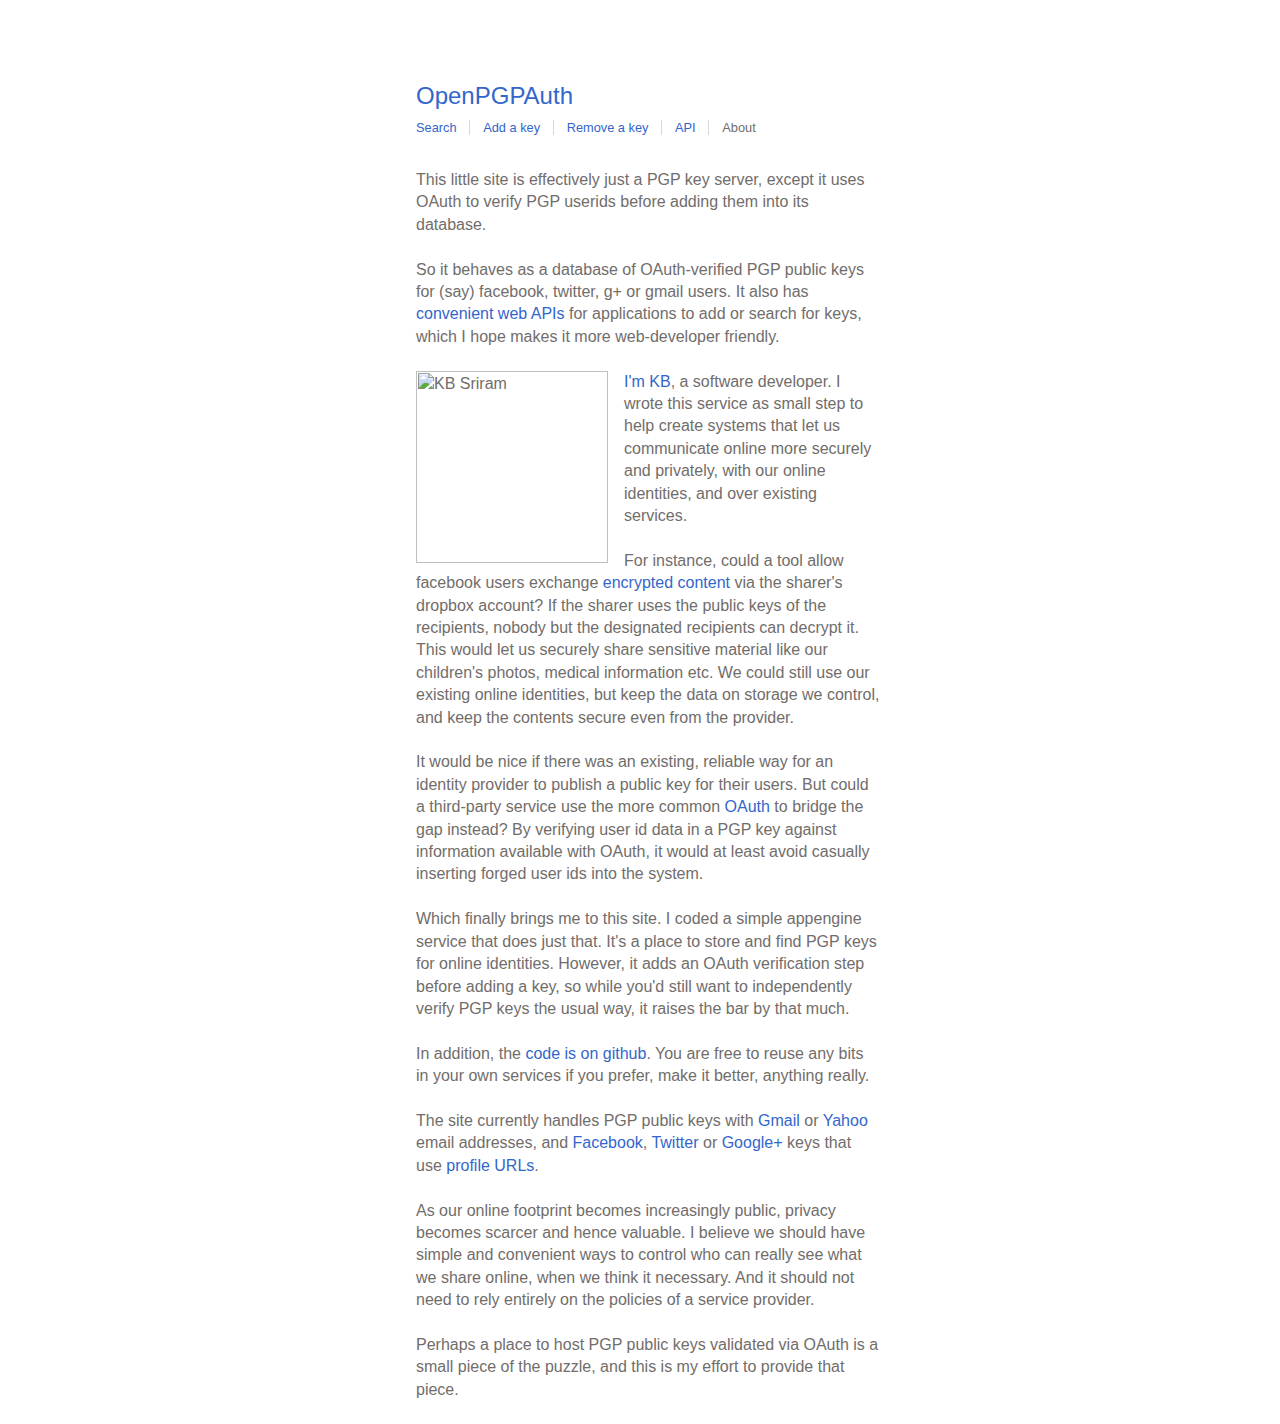
==== html/about.html @ 0457393b "Initial checkin." ====
<html lang="en"
      xmlns="http://www.w3.org/1999/xhtml"
>
  <head>
    <meta http-equiv="X-UA-Compatible" content="IE=edge,chrome=1"/>
    <meta name="viewport" content="width=device-width,initial-scale=1.0"/>
    <meta name="format-detection" content="telephone=no"/>
    <link rel="stylesheet" href="static/css/master.css"/>
    <title>About | OpenPGPAuth</title>
  </head>
  <body>
    <div class="main">
      <div class="header">
        <div class="htitle"><a href="/">OpenPGPAuth</a></div>
        <div class="hlinks">
          <div class="hlink br"><a href="/">Search</a></div>
          <div class="hlink br"><a href="add.html">Add a key</a></div>
          <div class="hlink br"><a href="del.html">Remove a key</a></div>
          <div class="hlink br"><a href="api.html">API</a></div>
          <div class="hlink">About</div>
        </div>

      </div>
      <div class="textbox">

        <p>
          This little site is effectively just a PGP key server, except it uses OAuth to verify PGP userids before adding them into its database.</p>
        <p>So it behaves as a database of OAuth-verified PGP public keys for (say) facebook, twitter, g+ or gmail users.  It also has <a href="api.html">convenient web APIs</a> for applications to add or search for keys, which I hope makes it more web-developer friendly.
        </p>
        <p><img src="https://fbcdn-sphotos-a.akamaihd.net/hphotos-ak-snc6/230110_7495023070_531643070_319027_1968_n.jpg" style="height: 12em; float: left; margin-right: 1em; " alt="KB Sriram"/>
        <a rel="me" href="https://plus.google.com/102207019656909757485" title="KB Sriram at G+">I'm KB</a>, a software developer. I wrote this service as small step to help create systems that let us communicate online more securely and privately, with our online identities, and over existing services.
        </p>
        <p>
For instance, could a tool allow facebook users exchange <a href="http://forums.dropbox.com/topic.php?id=18229">encrypted content</a> via the sharer's dropbox account? If the sharer uses the public keys of the recipients, nobody but the designated recipients can decrypt it. This would let us securely share sensitive material like our children's photos, medical information etc. We could still use our existing online identities, but keep the data on storage we control, and keep the contents secure even from the provider.</p>

        <p>It would be nice if there was an existing, reliable way for an identity provider to publish a public key for their users. But could a third-party service use the more common <a href="http://en.wikipedia.org/wiki/OAuth">OAuth</a> to bridge the gap instead? By verifying user id data in a PGP key against information available with OAuth, it would at least avoid casually inserting forged user ids into the system.
        </p>

        <p>Which finally brings me to this site.  I coded a simple appengine service that does just that. It's a place to store and find PGP keys for online identities. However, it adds an OAuth verification step before adding a key, so while you'd still want to independently verify PGP keys the usual way, it raises the bar by that much.
        </p>
        <p>In addition, the <a href="https://github.com/kbsriram/pgpauth">code is on github</a>. You are free to reuse any bits in your own services if you prefer, make it better, anything really.
        </p>

        <p>The site currently handles PGP public keys with <a href="https://mail.google.com">Gmail</a> or <a href="https://mail.yahoo.com">Yahoo</a> email addresses, and <a href="https://www.facebook.com">Facebook</a>, <a href="https://twitter.com">Twitter</a> or <a href="https://plus.google.com">Google+</a> keys that use <a href="api.html#purl">profile URLs</a>.
        </p>

        <p>As our online footprint becomes increasingly public, privacy becomes scarcer and hence valuable. I believe we should have simple and convenient ways to control who can really see what we share online, when we think it necessary. And it should not need to rely entirely on the policies of a service provider.
        </p>

        <p>Perhaps a place to host PGP public keys validated via OAuth is a small piece of the puzzle, and this is my effort to provide that piece.
        </p>

      </div>
    </div>
  </body>
</html>
---- html/static/css/master.css ----
body, div, h1, h2, h3, h4, h5, h6, p, blockquote, pre, dl, dt, dd, ol, ul, li,fieldset, form, label, legend, th, td, article, aside, figure, footer, header, hgroup, menu, nav, section {
    margin: 0;
    padding: 0;
    border: 0;
}

body {
    font-size: 100%;
    line-height: 1.4em;
    font-family: "Helvetica Neue", Helvetica, Arial, sans;
    color: #716D6B;
    text-rendering: optimizeLegibility;
}

a {
    text-decoration: none;
    color: #36c;
    -webkit-transition: color 0.2s;
    -moz-transition: color 0.2s;
    -o-transition: color 0.2s;
}

a:hover {
    color: #24f;
}

.warn {
    color: #DF4747;
}

.subhead {
    margin-top: 1.4em;
    font-weight: bold;
}

.subhead a {
    color: #716D6B;
}

.subsubhead {
    color: #555;
}
.main {
    margin-left: auto;
    margin-right: auto;
    margin-top: 4.5em;
    max-width: 30em;
}

.header {
    padding-left: 1em;
    padding-right: 1em;
}

.htitle {
    font-size: 1.5em;
    line-height: 2em;
}
.htitle a {
    /*color: #df4747;*/
}
.htitle a:hover {
    /*color: #900;*/
}
.hlink {
    float: left;
    padding-right: 1em;
    font-size: 0.8em;
    line-height: 1.2em;
}
.br {
    border-right: 1px solid #d9d9d9;
    margin-right: 1em;
}

.certificate,.certificate_links,.prenotice {
    width: 26em;
    margin-left: 1em;
}

.certificate {
    margin-top: 2em;
    height: 16em;
    position: relative;
    border-radius: 6px;
    border: 1px solid #d0d0d0;
    background-color: #fff;
    box-shadow: 0px 2px 5px #d0d0d0;
}

.user_main {
    height: 12em;
    margin-top: 1em;
    margin-left: 3em;
    margin-right: 1em;
    position: relative;
}

.user_icon {
    position: absolute;
    height: 12em;
    top: 0px;
    right: 0px;
    width: 6em;
    overflow: hidden;
    background-color: transparent;
}

.user_icon img {
    position: absolute;
    top: 0em;
    left: 0.2em;
    width: 5.7em;
    border-radius: 3px;
    box-shadow: 0px 1px 3px #aaa;
}

.user_info {
    position: absolute;
    left: 0px;
    right: 7em;
    bottom: -0.175em;
    color: #888;
}
.user_info .picon {
    /*margin-left: -1em;*/
    width: 0.75em;
    padding-right: 0.05em;
}
.user_info p {
}
.user_extra {
    margin-left: 3em;
    margin-right: 1em;
    margin-top: 0.25em;
    height: 2em;
    position: relative;
}
.verify_ts {
    font-size: 0.8em;
    line-height: 1.25em;
    /*text-shadow: 0px 1px 2px #fff;*/
}
.fp {
    font-family: courier,fixed;
    color: #fff;
    -webkit-transition: color 0.2s;
    font-size: 0.8em;
    line-height: 1.25em;
}
.certificate:hover .fp {
    color: #888;
}

.certificate_links {
    margin-top: 0.5em;
    padding-bottom: 2.8em;
}
.certificate_links a.download_key {
    float: right;
}

.searchbox {
    margin-top: 3em;
    margin-right: 1em;
}

.searchbox input {
    height: 1.8em;
    font-size: 1em;
    line-height: 1em;
    padding-left: 0.5em;
    border: solid 1px #c0c0c0;
    border-radius: 5px;
    width: 100%;
    color: #444;
}

.searchbox input:focus, .delbox input#fp:focus, .addbox textarea:focus {
    background-color: #fffff0;
}

.searchexamples {
    margin-top: 1.4em;
    color: #999;
}

.delbox input {
    margin-bottom: 0.6em;
}

.addbox,.delbox,.textbox {
    clear: both;
    padding-top: 2.1em;
    margin-left: 1em;
}
.textbox > p,dl {
    margin-bottom: 1.4em;
}

.info_description p {
    margin-bottom: 1.4em;
}

.addbox  textarea {
    font-family: courier,fixed;
    height: 21em;
    margin-bottom: 1em;
    border: solid 1px #c0c0c0;
    border-radius: 5px;
}
.delbox input#fp {
    font-family: courier,fixed;
    margin-bottom: 1em;
    border: solid 1px #c0c0c0;
    border-radius: 5px;
    height: 2.0em;
}
.prenotice {
    margin-top: 1em;
}
.rhost {
    color: #813;
}
.rprovider {
    color: #333;
}
.keylink {
    width: 100%;
    border: 1px solid #ccc;
    border-radius: 2px;
}
.notice {
    color: #333;
}
.abuttons {
    text-align: right;
    margin-top: 1em;
    padding-bottom: 2.8em;
}

.abuttons a {
    margin-left: 1em;
    padding-top: 4px;
    padding-bottom: 4px;
    padding-left: 0.5em;
    padding-right: 0.5em;
    border-radius: 3px;
    -webkit-transition: background-color 0.2s;
    -moz-transition: background-color 0.2s;
    -o-transition: background-color 0.2s;
}

.abuttons a.cancel {
    background-color: #eee;
    border: 1px solid #ccc;
    color: #777;
}
.abuttons a.cancel:hover {
    background-color: #ddd;
    color: #444;
}
.abuttons a.ok {
    border: 1px solid #3079ED;

    background-color: #4D90FE;
    color: #f8f8f8;
}
.abuttons a.ok:hover {
    background-color: #3079ED;
    color: #fff;
}

.info_toggle {
    cursor: pointer;
}

.info_description {
    display: none;
}

@media only screen and (max-width: 500px) {
    .certificate,.certificate_links,.prenotice {
        width: 20em;
    }
    .delbox {
        width: 20em;
    }
    .user_main {
        margin-left: 1em;
    }
    .user_info .picon {
        margin-left: 0px;
        width: 0.75em;
        padding-right: 0.25em;
    }
    .user_extra {
        margin-left: 1em;
    }
}
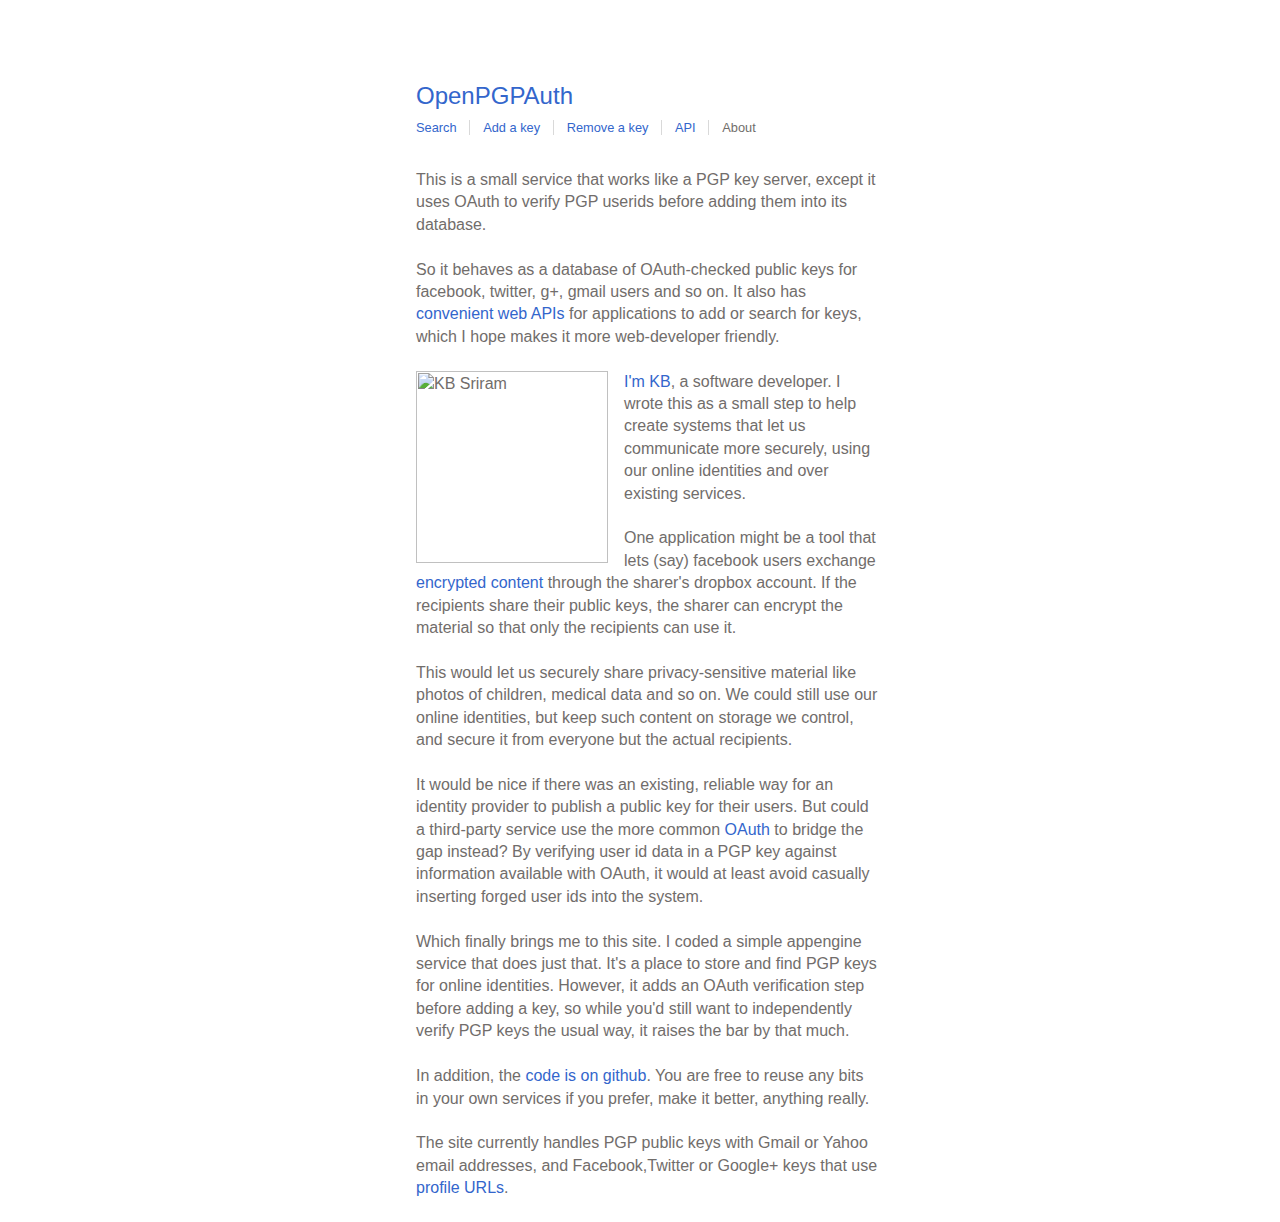
==== commit b468ef21: "Normalize cert before adding to db. Reduce smarminess of about.html page." ====
--- a/html/about.html
+++ b/html/about.html
@@ -24,14 +24,15 @@
       <div class="textbox">
 
         <p>
-          This little site is effectively just a PGP key server, except it uses OAuth to verify PGP userids before adding them into its database.</p>
-        <p>So it behaves as a database of OAuth-verified PGP public keys for (say) facebook, twitter, g+ or gmail users.  It also has <a href="api.html">convenient web APIs</a> for applications to add or search for keys, which I hope makes it more web-developer friendly.
+          This is a small service that works like a PGP key server, except it uses OAuth to verify PGP userids before adding them into its database.</p>
+        <p>So it behaves as a database of OAuth-checked public keys for facebook, twitter, g+, gmail users and so on.  It also has <a href="api.html">convenient web APIs</a> for applications to add or search for keys, which I hope makes it more web-developer friendly.
         </p>
         <p><img src="https://fbcdn-sphotos-a.akamaihd.net/hphotos-ak-snc6/230110_7495023070_531643070_319027_1968_n.jpg" style="height: 12em; float: left; margin-right: 1em; " alt="KB Sriram"/>
-        <a rel="me" href="https://plus.google.com/102207019656909757485" title="KB Sriram at G+">I'm KB</a>, a software developer. I wrote this service as small step to help create systems that let us communicate online more securely and privately, with our online identities, and over existing services.
+        <a rel="me" href="https://plus.google.com/102207019656909757485" title="KB Sriram at G+">I'm KB</a>, a software developer. I wrote this as a small step to help create systems that let us communicate more securely, using our online identities and over existing services.
         </p>
         <p>
-For instance, could a tool allow facebook users exchange <a href="http://forums.dropbox.com/topic.php?id=18229">encrypted content</a> via the sharer's dropbox account? If the sharer uses the public keys of the recipients, nobody but the designated recipients can decrypt it. This would let us securely share sensitive material like our children's photos, medical information etc. We could still use our existing online identities, but keep the data on storage we control, and keep the contents secure even from the provider.</p>
+One application might be a tool that lets (say) facebook users exchange <a href="http://forums.dropbox.com/topic.php?id=18229">encrypted content</a> through the sharer's dropbox account. If the recipients share their public keys, the sharer can encrypt the material so that only the recipients can use it.</p>
+        <p>This would let us securely share privacy-sensitive material like photos of children, medical data and so on. We could still use our online identities, but keep such content on storage we control, and secure it from everyone but the actual recipients.</p>
 
         <p>It would be nice if there was an existing, reliable way for an identity provider to publish a public key for their users. But could a third-party service use the more common <a href="http://en.wikipedia.org/wiki/OAuth">OAuth</a> to bridge the gap instead? By verifying user id data in a PGP key against information available with OAuth, it would at least avoid casually inserting forged user ids into the system.
         </p>
@@ -41,14 +42,12 @@
         <p>In addition, the <a href="https://github.com/kbsriram/pgpauth">code is on github</a>. You are free to reuse any bits in your own services if you prefer, make it better, anything really.
         </p>
 
-        <p>The site currently handles PGP public keys with <a href="https://mail.google.com">Gmail</a> or <a href="https://mail.yahoo.com">Yahoo</a> email addresses, and <a href="https://www.facebook.com">Facebook</a>, <a href="https://twitter.com">Twitter</a> or <a href="https://plus.google.com">Google+</a> keys that use <a href="api.html#purl">profile URLs</a>.
+        <p>The site currently handles PGP public keys with Gmail or Yahoo email addresses, and Facebook,Twitter or Google+ keys that use <a href="api.html#purl">profile URLs</a>.
         </p>
-
-        <p>As our online footprint becomes increasingly public, privacy becomes scarcer and hence valuable. I believe we should have simple and convenient ways to control who can really see what we share online, when we think it necessary. And it should not need to rely entirely on the policies of a service provider.
+        <!--
+        <p>Please let me know your thoughts and feedback by joining the conversation at <a href="https://plus.google.com/b/103283180385545858808/">+OpenPGPAuth</a>. Thanks!
         </p>
-
-        <p>Perhaps a place to host PGP public keys validated via OAuth is a small piece of the puzzle, and this is my effort to provide that piece.
-        </p>
+        -->
 
       </div>
     </div>
